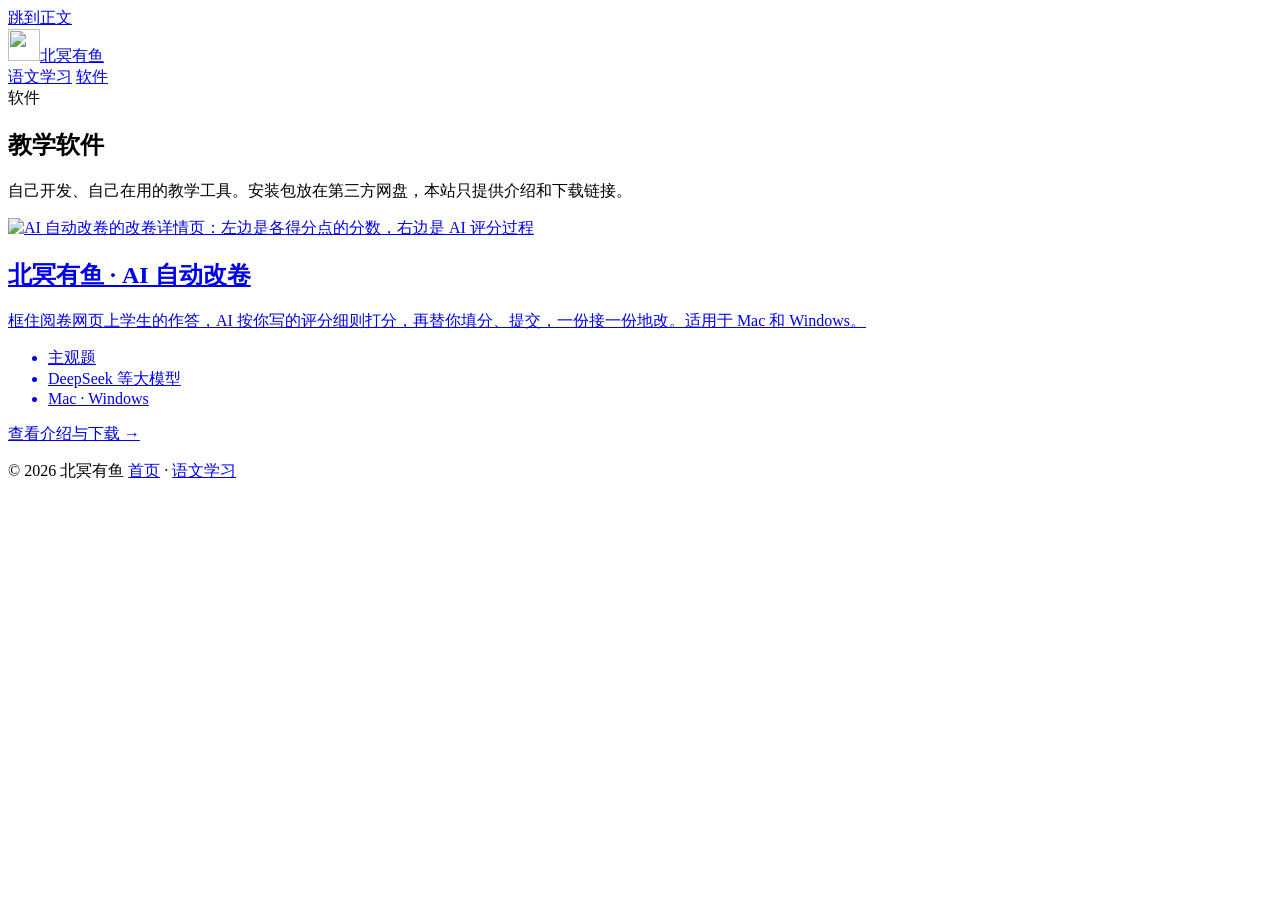
==== docs/software/index.html @ 4cb714bf "feat: replace old docsify notes with portal and AI grader page Co-Authored-By: Claude Opus 5.5 <nore" ====
<!doctype html>
<html lang="zh-CN">
<head>
<meta charset="utf-8">
<meta name="viewport" content="width=device-width, initial-scale=1">
<title>软件 · 北冥有鱼</title>
<meta name="description" content="北冥有鱼开发的教学软件。">
<meta name="theme-color" content="#87536c">
<link rel="icon" href="/assets/logo.svg" type="image/svg+xml">
<link rel="stylesheet" href="/assets/site.css">
</head>
<body>
<a class="skip" href="#main">跳到正文</a>
<header class="top">
  <div class="wrap">
    <a class="brand" href="/" aria-label="北冥有鱼 首页"><img src="/assets/logo.svg" alt="" width="32" height="32">北冥有鱼</a>
    <nav class="nav" aria-label="主导航">
      <a href="/yuwen/">语文学习</a>
      <a href="/software/" aria-current="page">软件</a>
    </nav>
  </div>
</header>

<main id="main">
  <section class="hero">
    <div class="wrap">
      <span class="eyebrow">软件</span>
      <h1>教学软件</h1>
      <p class="lead">自己开发、自己在用的教学工具。安装包放在第三方网盘，本站只提供介绍和下载链接。</p>
    </div>
  </section>

  <section class="section" aria-label="软件列表">
    <div class="wrap">
      <a class="card app" href="/software/ai-grader/">
        <img src="/software/ai-grader/img/detail.webp" alt="AI 自动改卷的改卷详情页：左边是各得分点的分数，右边是 AI 评分过程" width="1200" height="780" loading="lazy">
        <div>
          <h2>北冥有鱼 · AI 自动改卷</h2>
          <p class="muted">框住阅卷网页上学生的作答，AI 按你写的评分细则打分，再替你填分、提交，一份接一份地改。适用于 Mac 和 Windows。</p>
          <ul class="tags"><li>主观题</li><li>DeepSeek 等大模型</li><li>Mac · Windows</li></ul>
          <p class="go" style="margin-top:14px">查看介绍与下载 →</p>
        </div>
      </a>
    </div>
  </section>
</main>

<footer class="foot">
  <div class="wrap">
    <span>© 2026 北冥有鱼</span>
    <span><a href="/">首页</a> · <a href="/yuwen/">语文学习</a></span>
  </div>
</footer>
</body>
</html>
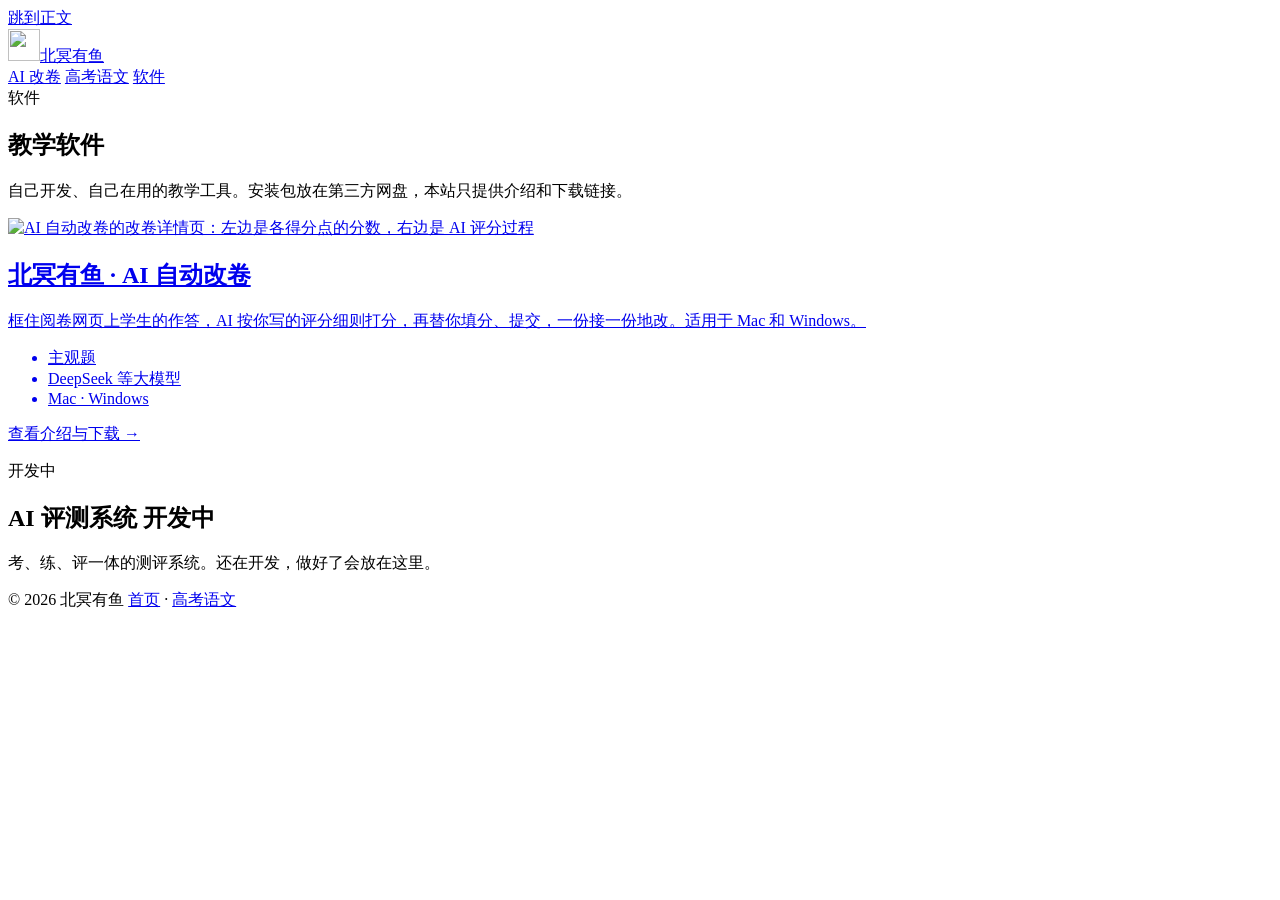
==== commit 5752fcdf: "feat: restructure the portal home as a tools workshop with a product matrix Co-Authored-By: Claude O" ====
--- a/docs/software/index.html
+++ b/docs/software/index.html
@@ -15,7 +15,8 @@
   <div class="wrap">
     <a class="brand" href="/" aria-label="北冥有鱼 首页"><img src="/assets/logo.svg" alt="" width="32" height="32">北冥有鱼</a>
     <nav class="nav" aria-label="主导航">
-      <a href="/yuwen/">语文学习</a>
+      <a href="/software/ai-grader/">AI 改卷</a>
+      <a href="/yuwen/">高考语文</a>
       <a href="/software/" aria-current="page">软件</a>
     </nav>
   </div>
@@ -41,6 +42,13 @@
           <p class="go" style="margin-top:14px">查看介绍与下载 →</p>
         </div>
       </a>
+      <div class="card app is-soon" aria-disabled="true">
+        <div class="placeholder" aria-hidden="true">开发中</div>
+        <div>
+          <h2>AI 评测系统 <span class="soon">开发中</span></h2>
+          <p class="muted">考、练、评一体的测评系统。还在开发，做好了会放在这里。</p>
+        </div>
+      </div>
     </div>
   </section>
 </main>
@@ -48,7 +56,7 @@
 <footer class="foot">
   <div class="wrap">
     <span>© 2026 北冥有鱼</span>
-    <span><a href="/">首页</a> · <a href="/yuwen/">语文学习</a></span>
+    <span><a href="/">首页</a> · <a href="/yuwen/">高考语文</a></span>
   </div>
 </footer>
 </body>
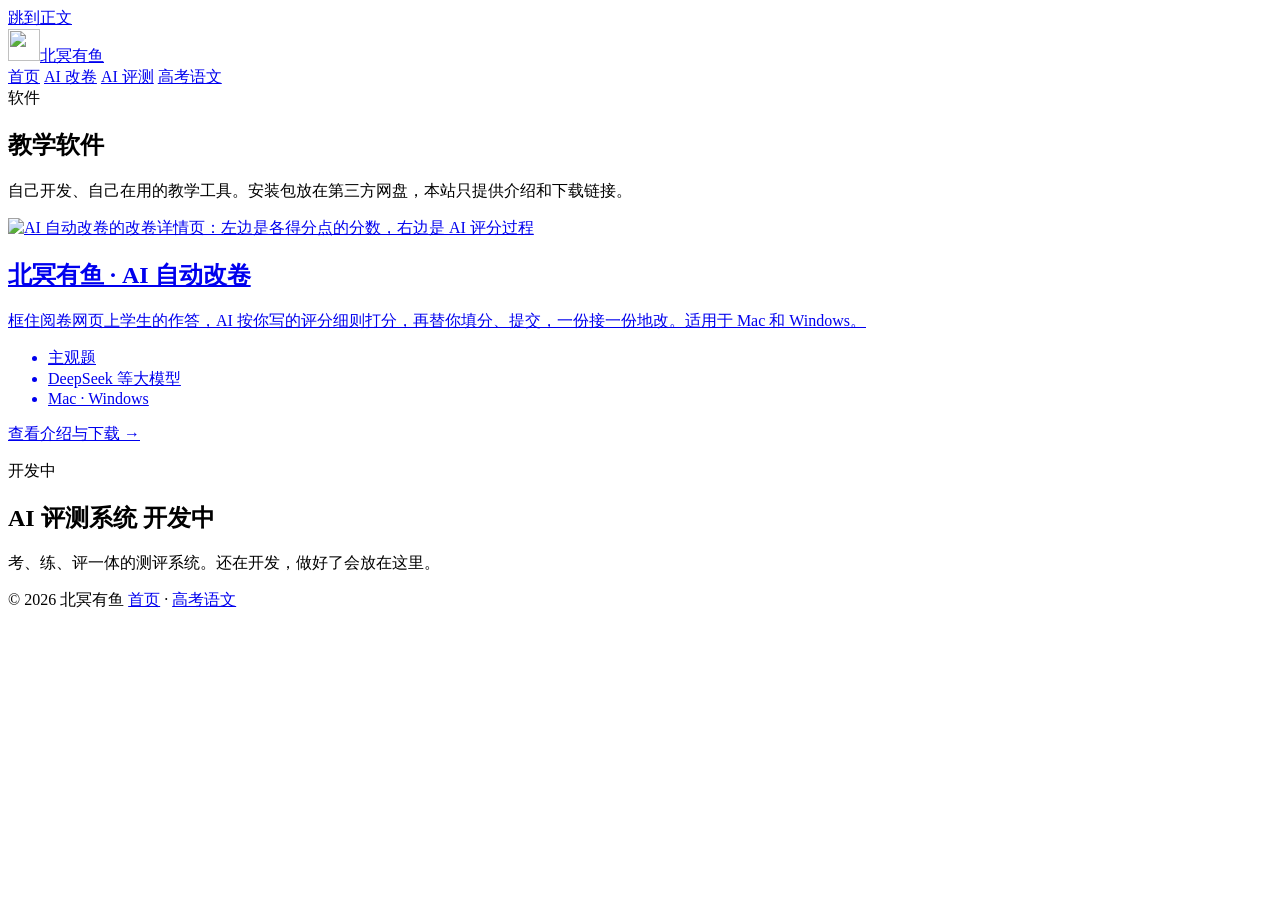
==== commit dceb50f7: "fix: restore the original hero headline, move the tagline to contact, add home and AI eval to nav Co" ====
--- a/docs/software/index.html
+++ b/docs/software/index.html
@@ -13,11 +13,12 @@
 <a class="skip" href="#main">跳到正文</a>
 <header class="top">
   <div class="wrap">
-    <a class="brand" href="/" aria-label="北冥有鱼 首页"><img src="/assets/logo.svg" alt="" width="32" height="32">北冥有鱼</a>
+    <a class="brand" href="/" aria-label="北冥有鱼 首页"><img src="/assets/logo.svg" alt="" width="32" height="32"><span class="brand-name">北冥有鱼</span></a>
     <nav class="nav" aria-label="主导航">
+      <a href="/">首页</a>
       <a href="/software/ai-grader/">AI 改卷</a>
+      <a href="/#ai-eval">AI 评测</a>
       <a href="/yuwen/">高考语文</a>
-      <a href="/software/" aria-current="page">软件</a>
     </nav>
   </div>
 </header>
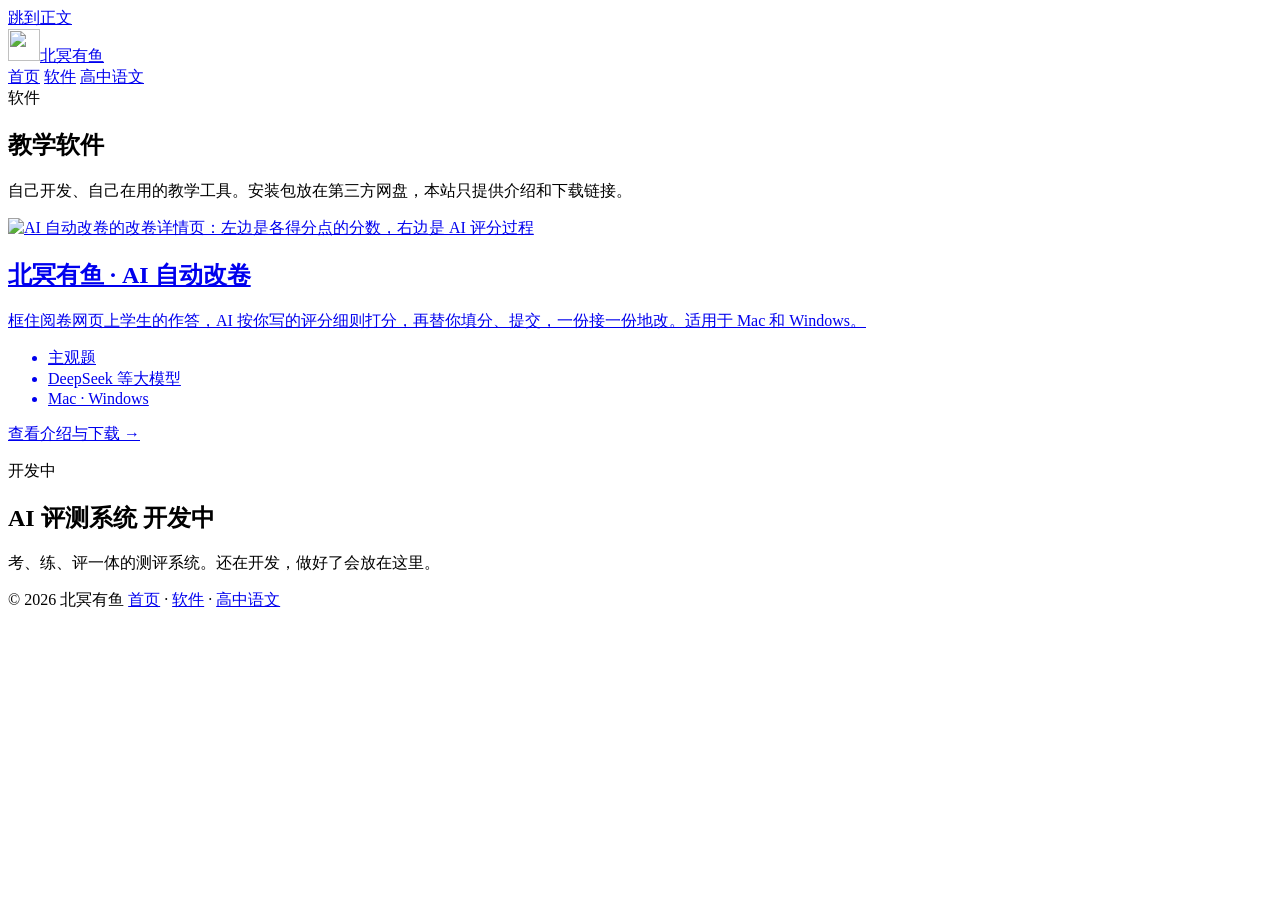
==== commit a6b92f9b: "feat: rename nav to 首页 · 软件 · 高中语文 and drop duplicate product sections from home Co-Authored-By: Cla" ====
--- a/docs/software/index.html
+++ b/docs/software/index.html
@@ -10,15 +10,15 @@
 <link rel="stylesheet" href="/assets/site.css">
 </head>
 <body>
+<div class="bg" aria-hidden="true"></div>
 <a class="skip" href="#main">跳到正文</a>
 <header class="top">
   <div class="wrap">
     <a class="brand" href="/" aria-label="北冥有鱼 首页"><img src="/assets/logo.svg" alt="" width="32" height="32"><span class="brand-name">北冥有鱼</span></a>
     <nav class="nav" aria-label="主导航">
       <a href="/">首页</a>
-      <a href="/software/ai-grader/">AI 改卷</a>
-      <a href="/#ai-eval">AI 评测</a>
-      <a href="/yuwen/">高考语文</a>
+      <a href="/software/" aria-current="page">软件</a>
+      <a href="/yuwen/">高中语文</a>
     </nav>
   </div>
 </header>
@@ -34,13 +34,13 @@
 
   <section class="section" aria-label="软件列表">
     <div class="wrap">
-      <a class="card app" href="/software/ai-grader/">
-        <img src="/software/ai-grader/img/detail.webp" alt="AI 自动改卷的改卷详情页：左边是各得分点的分数，右边是 AI 评分过程" width="1200" height="780" loading="lazy">
+      <a class="card app spot" href="/software/ai-grader/">
+        <span class="media"><img src="/software/ai-grader/img/detail.webp" alt="AI 自动改卷的改卷详情页：左边是各得分点的分数，右边是 AI 评分过程" width="1200" height="780" loading="lazy"></span>
         <div>
           <h2>北冥有鱼 · AI 自动改卷</h2>
           <p class="muted">框住阅卷网页上学生的作答，AI 按你写的评分细则打分，再替你填分、提交，一份接一份地改。适用于 Mac 和 Windows。</p>
           <ul class="tags"><li>主观题</li><li>DeepSeek 等大模型</li><li>Mac · Windows</li></ul>
-          <p class="go" style="margin-top:14px">查看介绍与下载 →</p>
+          <p class="go" style="margin-top:14px">查看介绍与下载 <span class="arrow">→</span></p>
         </div>
       </a>
       <div class="card app is-soon" aria-disabled="true">
@@ -57,8 +57,9 @@
 <footer class="foot">
   <div class="wrap">
     <span>© 2026 北冥有鱼</span>
-    <span><a href="/">首页</a> · <a href="/yuwen/">高考语文</a></span>
+    <span><a href="/">首页</a> · <a href="/software/">软件</a> · <a href="/yuwen/">高中语文</a></span>
   </div>
 </footer>
+<script src="/assets/site.js" defer></script>
 </body>
 </html>
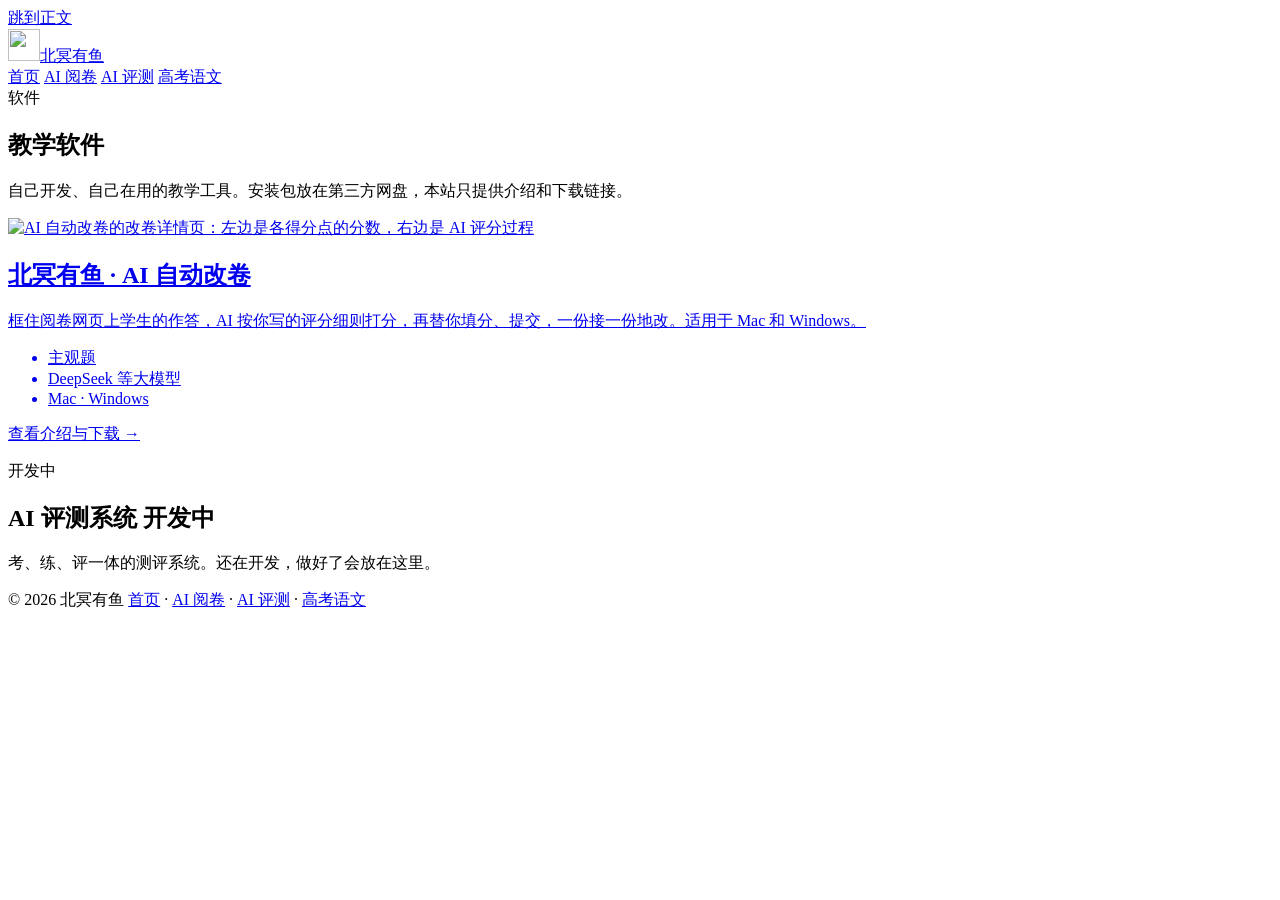
==== commit bf7b9248: "fix: nav 首页/AI 阅卷/AI 评测/高考语文, drop 0 ads/0 login stats Co-Authored-By: Claude Sonnet 5.5 <noreply@an" ====
--- a/docs/software/index.html
+++ b/docs/software/index.html
@@ -17,8 +17,9 @@
     <a class="brand" href="/" aria-label="北冥有鱼 首页"><img src="/assets/logo.svg" alt="" width="32" height="32"><span class="brand-name">北冥有鱼</span></a>
     <nav class="nav" aria-label="主导航">
       <a href="/">首页</a>
-      <a href="/software/" aria-current="page">软件</a>
-      <a href="/yuwen/">高中语文</a>
+      <a href="/software/ai-grader/" aria-current="page">AI 阅卷</a>
+      <a href="/#ai-eval">AI 评测</a>
+      <a href="/yuwen/">高考语文</a>
     </nav>
   </div>
 </header>
@@ -57,9 +58,10 @@
 <footer class="foot">
   <div class="wrap">
     <span>© 2026 北冥有鱼</span>
-    <span><a href="/">首页</a> · <a href="/software/">软件</a> · <a href="/yuwen/">高中语文</a></span>
+    <span><a href="/">首页</a> · <a href="/software/ai-grader/">AI 阅卷</a> · <a href="/#ai-eval">AI 评测</a> · <a href="/yuwen/">高考语文</a></span>
   </div>
 </footer>
 <script src="/assets/site.js" defer></script>
+<script src="/assets/fx.js" defer></script>
 </body>
 </html>
